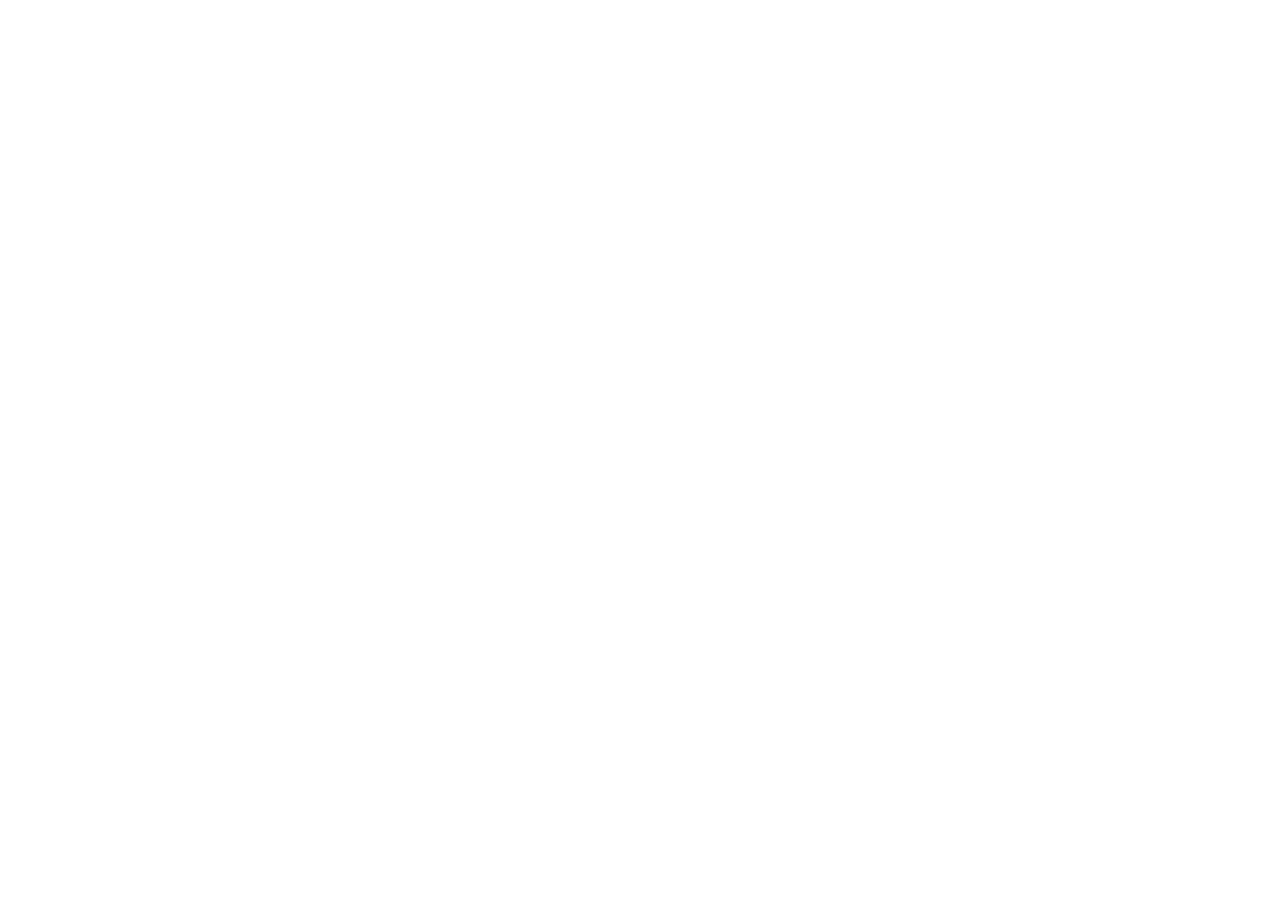
==== Artistas.html @ 4640ae53 "Logo Pagina + Avances Header" ====
<!DOCTYPE html>
<html lang="en">
<head>
    <meta charset="UTF-8">
    <meta http-equiv="X-UA-Compatible" content="IE=edge">
    <meta name="viewport" content="width=device-width, initial-scale=1.0">
    <title>Document</title>
</head>
<body>
    
</body>
</html>
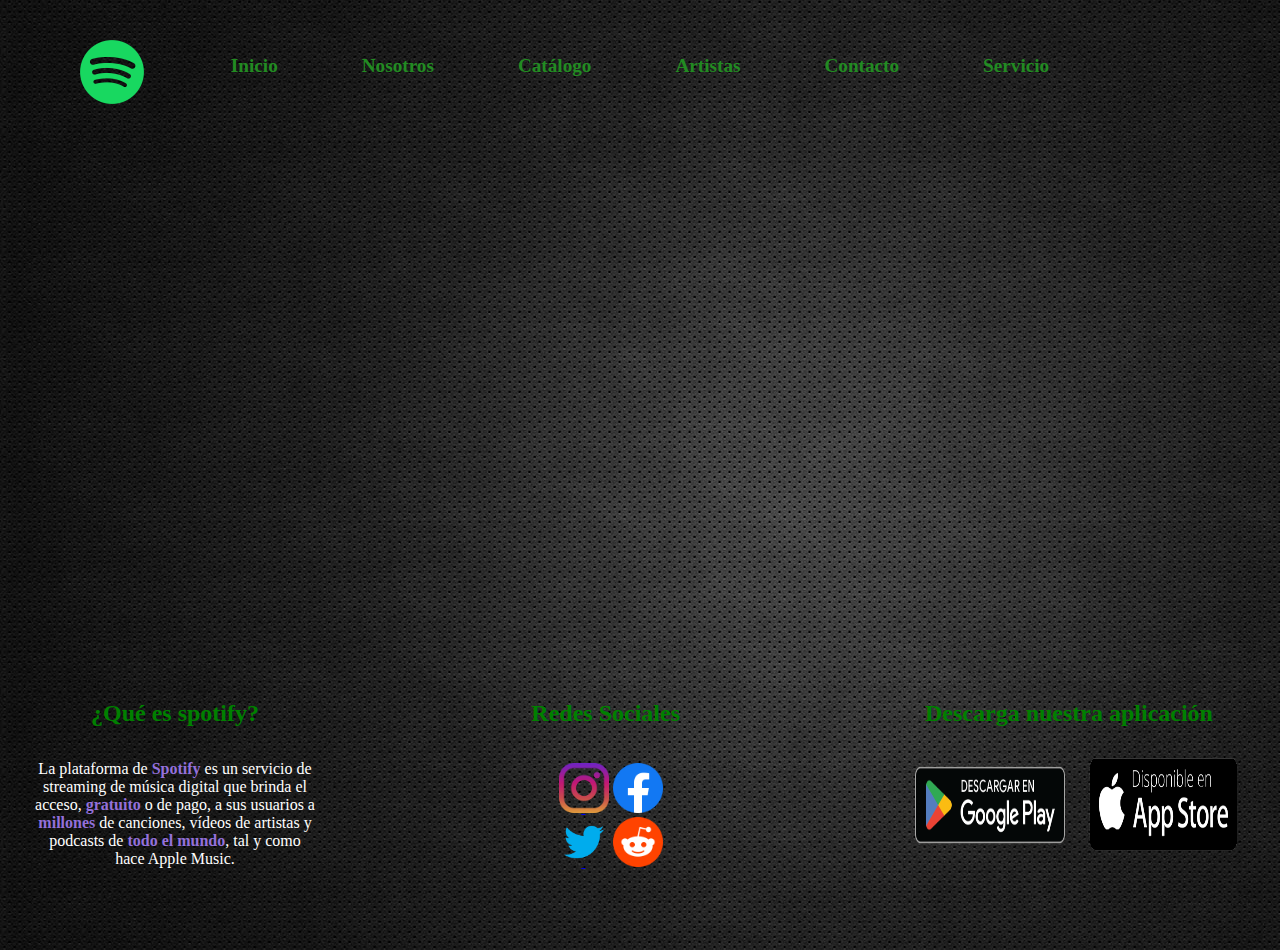
==== commit dab7b018: "Si" ====
--- a/Artistas.html
+++ b/Artistas.html
@@ -1,12 +1,93 @@
 <!DOCTYPE html>
 <html lang="en">
+
 <head>
     <meta charset="UTF-8">
     <meta http-equiv="X-UA-Compatible" content="IE=edge">
     <meta name="viewport" content="width=device-width, initial-scale=1.0">
     <title>Document</title>
+    <link rel="stylesheet" href="estilo1.css">
 </head>
+
 <body>
-    
+
+    <header>
+
+
+        <a href="https://www.spotify.com/" target="_blank"><img src="IMAGENES/logospotify.png" alt="logo spotify"
+                id="logo"></a>
+        <nav>
+
+
+            <a href="index.html">Inicio</a>
+            <a href="Nosotros.html">Nosotros</a>
+            <a href="Catálogo.html">Catálogo</a>
+            <a href="Artistas.html">Artistas</a>
+            <a href="Contacto.html">Contacto</a>
+            <a href="Servicio.html">Servicio</a>
+
+        </nav>
+
+    </header>
+
+    <footer>
+
+
+
+        <div class="div1">
+
+            <h2>¿Qué es spotify?</h2>
+            <br>
+            <p>La plataforma de <span>Spotify</span> es un servicio de streaming de música digital que brinda el
+                acceso, <span>gratuito</span>
+                o de pago, a sus usuarios a <span>millones</span> de canciones, vídeos de artistas y podcasts de
+                <span>todo el mundo</span>,
+                tal y como hace Apple Music.
+            <p>
+
+
+        </div>
+
+        <div class="div2">
+
+            <h2>Redes Sociales</h2>
+            <br><br>
+            <a href="https://www.instagram.com/spotify/" target="_blank"><img src="IMAGENES/logo instagram.png"
+                    alt="imagen ig" class="redes">
+                <a href="https://www.facebook.com/Spotify/" target="_blank"><img src="IMAGENES/facebook logo.png"
+                        alt="imagen facebook" class="redes"><br>
+                    <a href="https://twitter.com/Spotify?ref_src=twsrc%5Egoogle%7Ctwcamp%5Eserp%7Ctwgr%5Eauthor"
+                        target="_blank"><img src="IMAGENES/twitter logo.png" alt="imagen twitter" class="redes">
+                        <a href="https://www.reddit.com/r/spotify/" target="_blank"><img src="IMAGENES/logo reddit.png"
+                                alt="imagen reddit" class="redes"></a>
+
+        </div>
+
+        <div class="div3">
+
+            <h2>Descarga nuestra aplicación</h2>
+            <br>
+
+            <a href="https://play.google.com/store/apps/details?id=com.spotify.music&hl=es&gl=US" target="_blank"><img
+                    src="IMAGENES/googleplay.png" alt="Google Play" class="apps"></a>
+
+            <a href="https://apps.apple.com/es/app/spotify-m%C3%BAsica-y-podcasts/id324684580" target="_blank"><img
+                    src="IMAGENES/applestore.png" alt="Apple Store" class="apps"></a>
+
+
+        </div>
+
+
+
+
+
+    </footer>
+
+
+
+
+
+
 </body>
+
 </html>--- a/estilo1.css
+++ b/estilo1.css
@@ -0,0 +1,129 @@
+*{
+    margin: 0px;
+    padding: 0px;
+    box-sizing: border-box;
+}
+
+body{
+    font-family:Cambria, Cochin, Georgia, Times, 'Times New Roman', serif;
+}
+
+header{
+    background-color:white;
+    text-align: center;
+    padding: 25px;
+    background-image:url(IMAGENES/definitive.jpg);
+    height: 950px;
+}
+
+nav a{
+    text-decoration: none;
+    display: inline-block;
+    color:forestgreen;
+    font-weight: 600;
+    margin: 25px;
+    padding: 5px 15px;
+    border-radius: 30px;
+    font-size: 1.2em;
+}
+
+nav a:hover{
+    background-color:white;
+    color: forestgreen;
+}
+
+
+#logo{
+    position:absolute;
+    width: 5%;
+    left: 80px;
+    top: 40px;
+}
+
+
+
+#encabezado-imagen{
+    height: 500px;
+    width: 100%;
+    background-size:cover;
+    display: flex;
+    flex-direction: column;
+    justify-content: center;
+    align-items: center;
+}
+
+#encabezado-imagen p{
+    font-size: 40px;
+    padding: 30px;
+    color: white;
+}
+
+#encabezado-imagen h1{
+    color: green;
+    font-size: 70px;
+
+}
+
+.redes{
+width: 50px;
+height: 50px;
+position: relative;
+left: 28px;
+
+}
+
+.apps{
+    position: relative;
+    width: 150px;
+    height: 100px;
+    right: 20px;
+    margin: 10px;
+
+}
+
+span{
+    color:mediumpurple;
+    font-weight: 600;
+}
+
+.div1{
+    position: absolute;
+    right: 950px;
+    text-align: center;
+    top: 700px;
+    color: white;
+    padding-left: 20px;
+}
+.div1 h2{
+    color: green;
+}
+
+.div1 p{
+    margin: 15px;
+}
+.div2{
+    position: absolute;
+    top: 700px;
+    right: 600px;
+}
+
+.div2 h2{
+    color: green;
+}
+
+.div3{
+    position:absolute;
+    left: 925px;
+    top: 700px;
+}
+
+.div3 h2{
+    color: green;
+}
+
+hr{
+    color: red;
+}
+
+
+
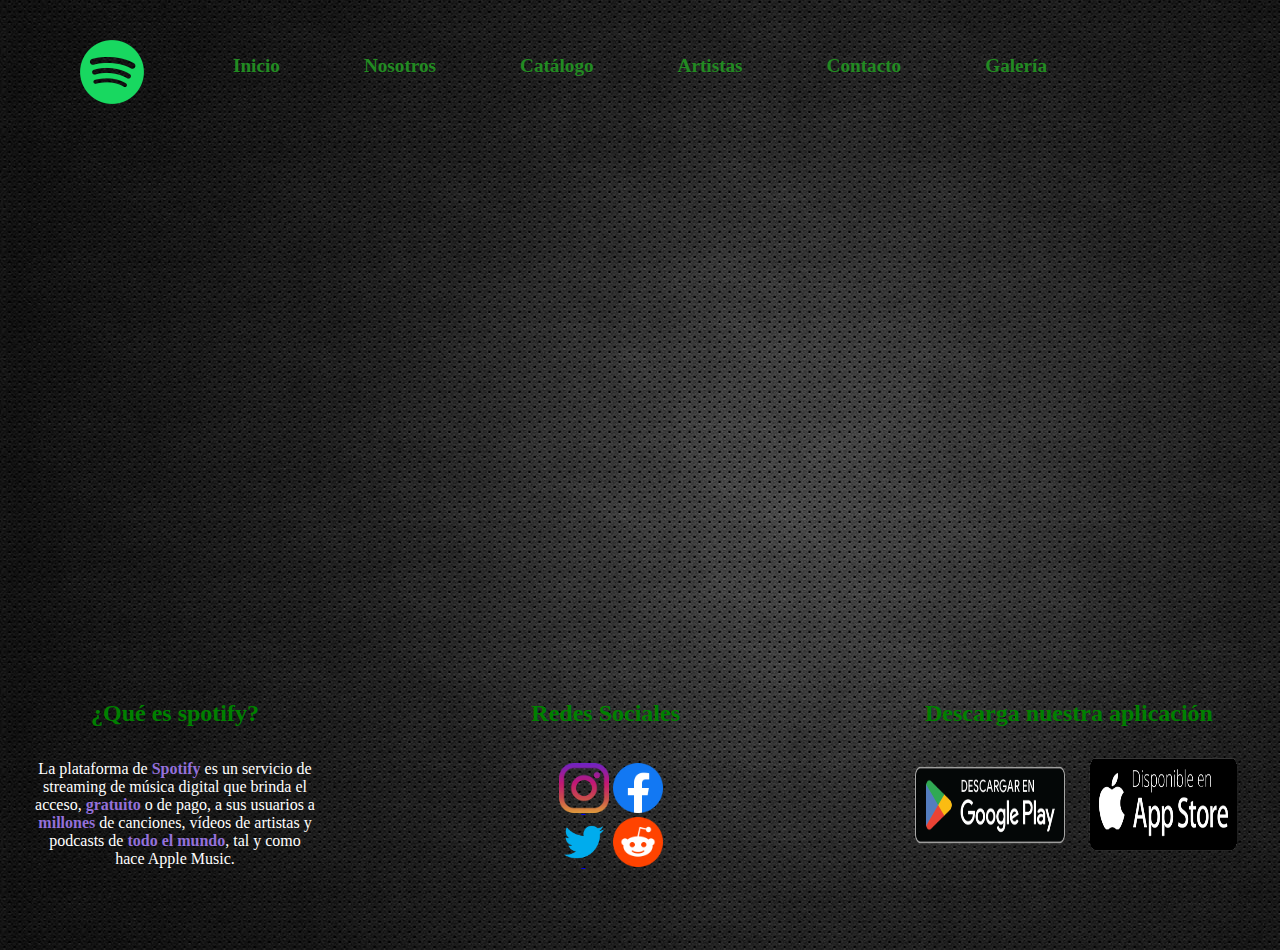
==== commit 89b119d6: "Logo navicon implementado + nombre páginas" ====
--- a/Artistas.html
+++ b/Artistas.html
@@ -5,8 +5,9 @@
     <meta charset="UTF-8">
     <meta http-equiv="X-UA-Compatible" content="IE=edge">
     <meta name="viewport" content="width=device-width, initial-scale=1.0">
-    <title>Document</title>
+    <title>Spotify: Artistas</title>
     <link rel="stylesheet" href="estilo1.css">
+    <link rel="icon" href="IMAGENES/logospotify.ico">
 </head>
 
 <body>
@@ -24,7 +25,7 @@
             <a href="Catálogo.html">Catálogo</a>
             <a href="Artistas.html">Artistas</a>
             <a href="Contacto.html">Contacto</a>
-            <a href="Servicio.html">Servicio</a>
+            <a href="Galería.html">Galería</a>
 
         </nav>
 
--- a/estilo1.css
+++ b/estilo1.css
@@ -69,7 +69,6 @@
 height: 50px;
 position: relative;
 left: 28px;
-
 }
 
 .apps{
@@ -78,7 +77,6 @@
     height: 100px;
     right: 20px;
     margin: 10px;
-
 }
 
 span{
@@ -121,9 +119,6 @@
     color: green;
 }
 
-hr{
-    color: red;
-}
 
 
 
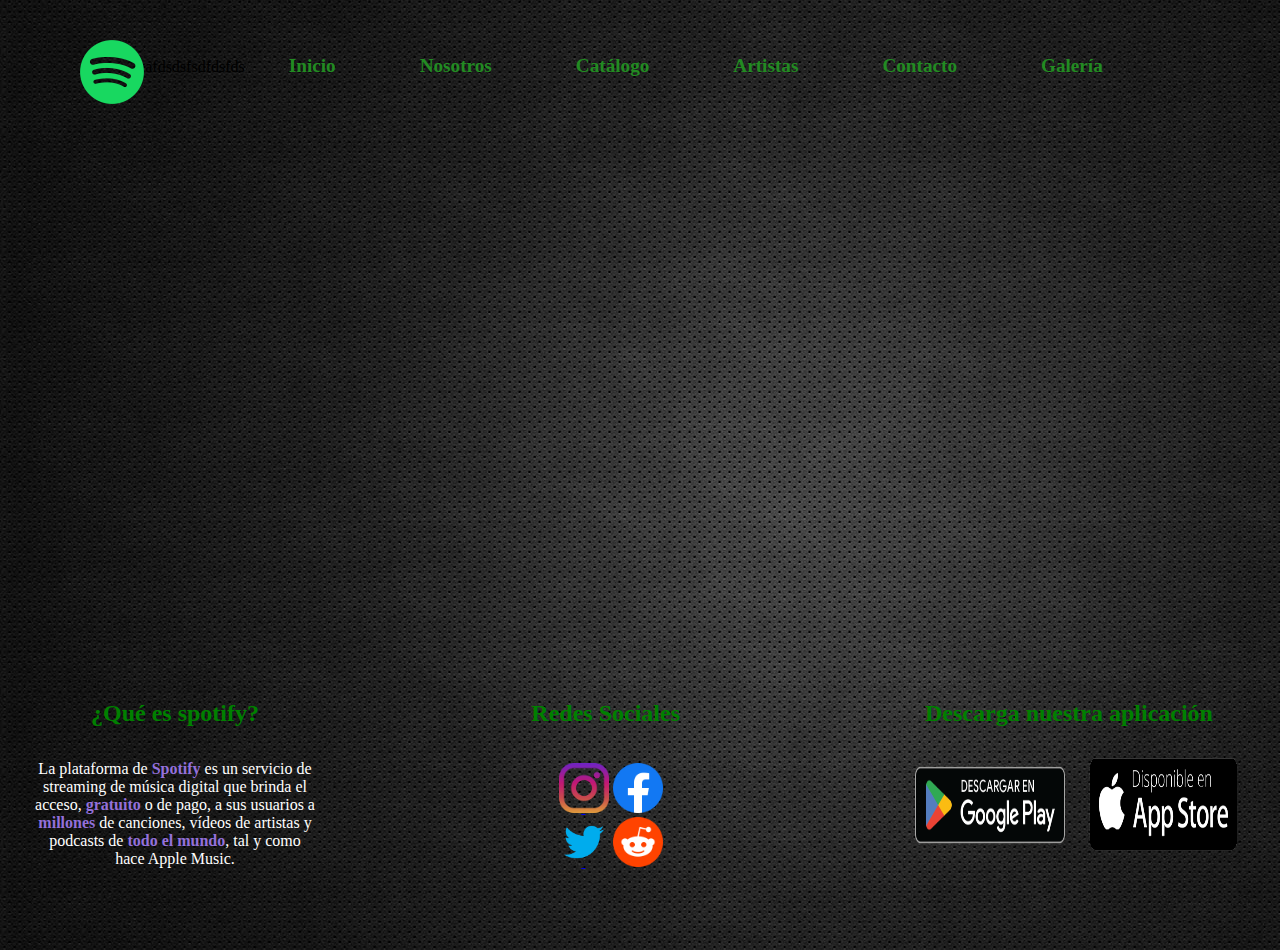
==== commit b3b73c00: "Clon" ====
--- a/Artistas.html
+++ b/Artistas.html
@@ -19,7 +19,7 @@
                 id="logo"></a>
         <nav>
 
-
+xafdsdsfsdfdsfds
             <a href="index.html">Inicio</a>
             <a href="Nosotros.html">Nosotros</a>
             <a href="Catálogo.html">Catálogo</a>
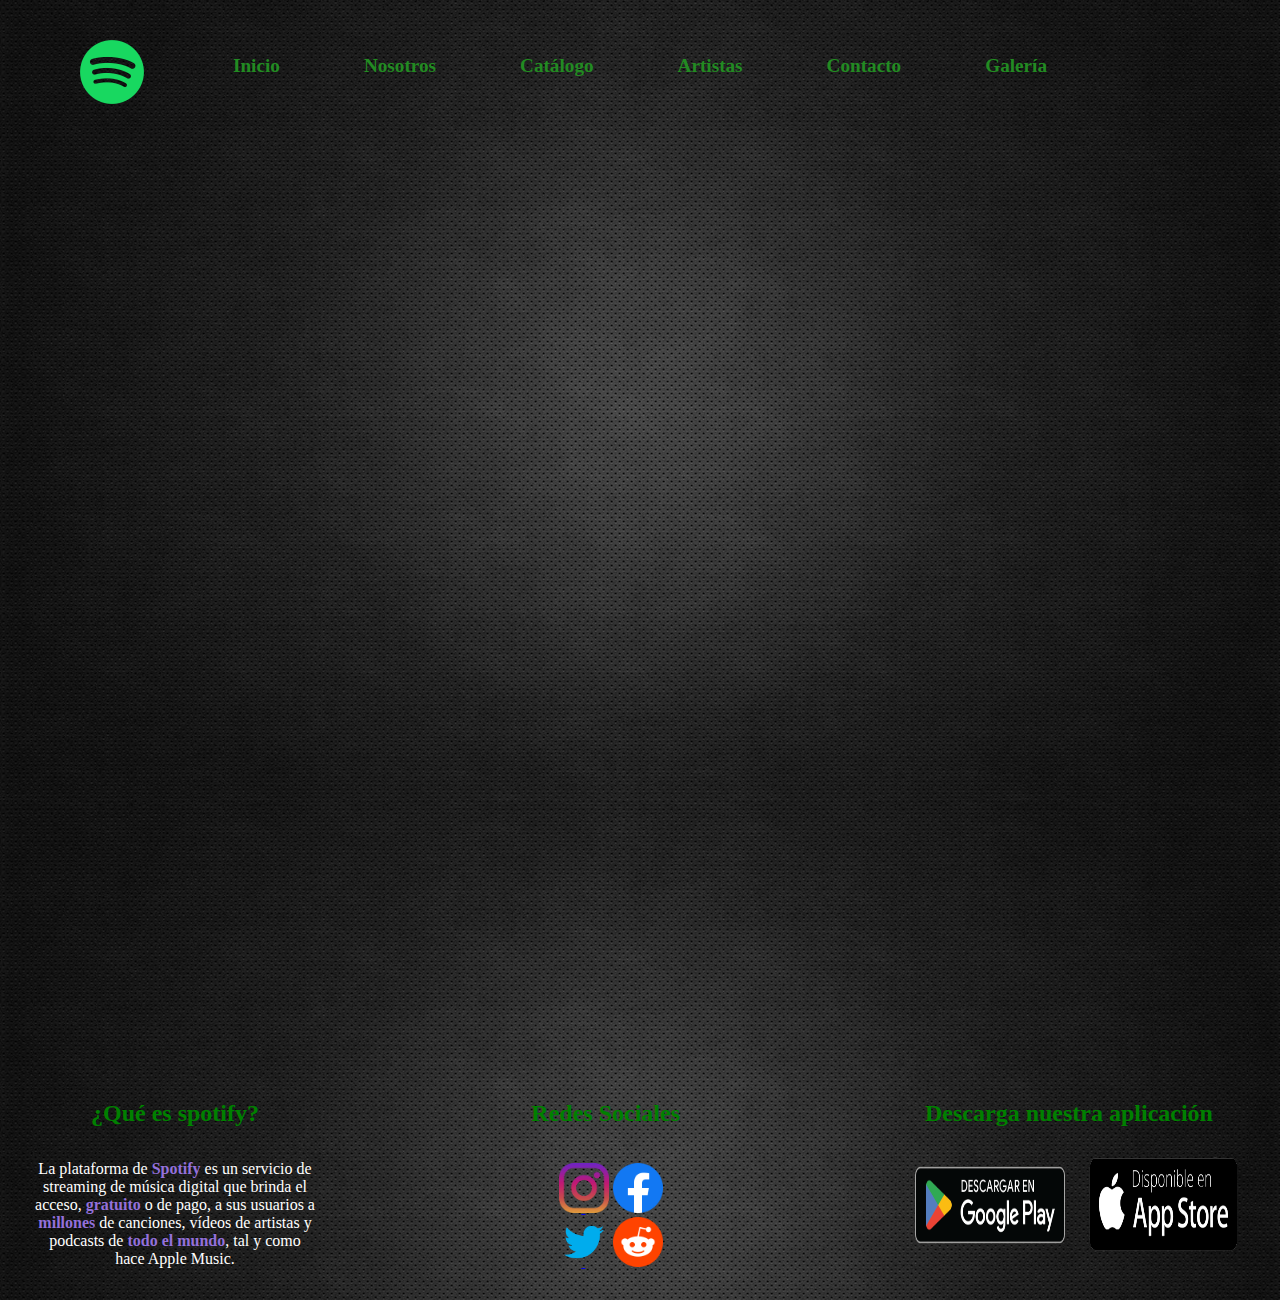
==== commit 70306802: "Galeria" ====
--- a/Artistas.html
+++ b/Artistas.html
@@ -19,7 +19,6 @@
                 id="logo"></a>
         <nav>
 
-xafdsdsfsdfdsfds
             <a href="index.html">Inicio</a>
             <a href="Nosotros.html">Nosotros</a>
             <a href="Catálogo.html">Catálogo</a>
--- a/estilo1.css
+++ b/estilo1.css
@@ -5,15 +5,20 @@
 }
 
 body{
+   
     font-family:Cambria, Cochin, Georgia, Times, 'Times New Roman', serif;
 }
 
+  
+
+
 header{
+    background-image:url(IMAGENES/definitive.jpg);
+    background-size: 100%;
     background-color:white;
     text-align: center;
     padding: 25px;
-    background-image:url(IMAGENES/definitive.jpg);
-    height: 950px;
+    height: 1300px;
 }
 
 nav a{
@@ -88,7 +93,7 @@
     position: absolute;
     right: 950px;
     text-align: center;
-    top: 700px;
+    top: 1100px;
     color: white;
     padding-left: 20px;
 }
@@ -101,7 +106,7 @@
 }
 .div2{
     position: absolute;
-    top: 700px;
+    top: 1100px;
     right: 600px;
 }
 
@@ -112,7 +117,7 @@
 .div3{
     position:absolute;
     left: 925px;
-    top: 700px;
+    top: 1100px;
 }
 
 .div3 h2{
@@ -122,3 +127,4 @@
 
 
 
+
